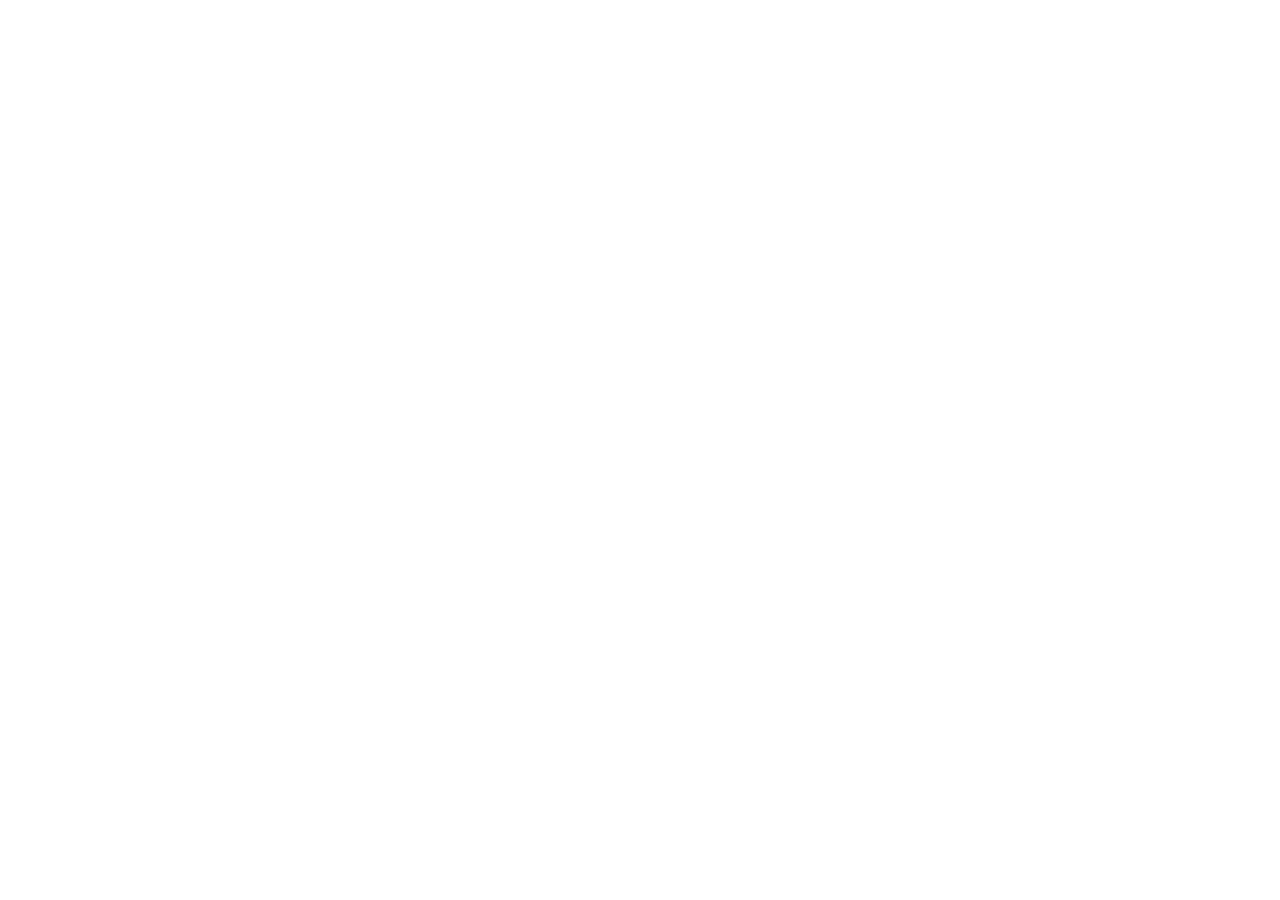
==== byte.html @ 8e18044f "added html file" ====
<!DOCTYPE html>
<html lang="en">
<head>
    <meta charset="UTF-8">
    <meta name="viewport" content="width=device-width, initial-scale=1.0">
    <title>Byte-crew</title>
</head>
<body>
    
</body>
</html>
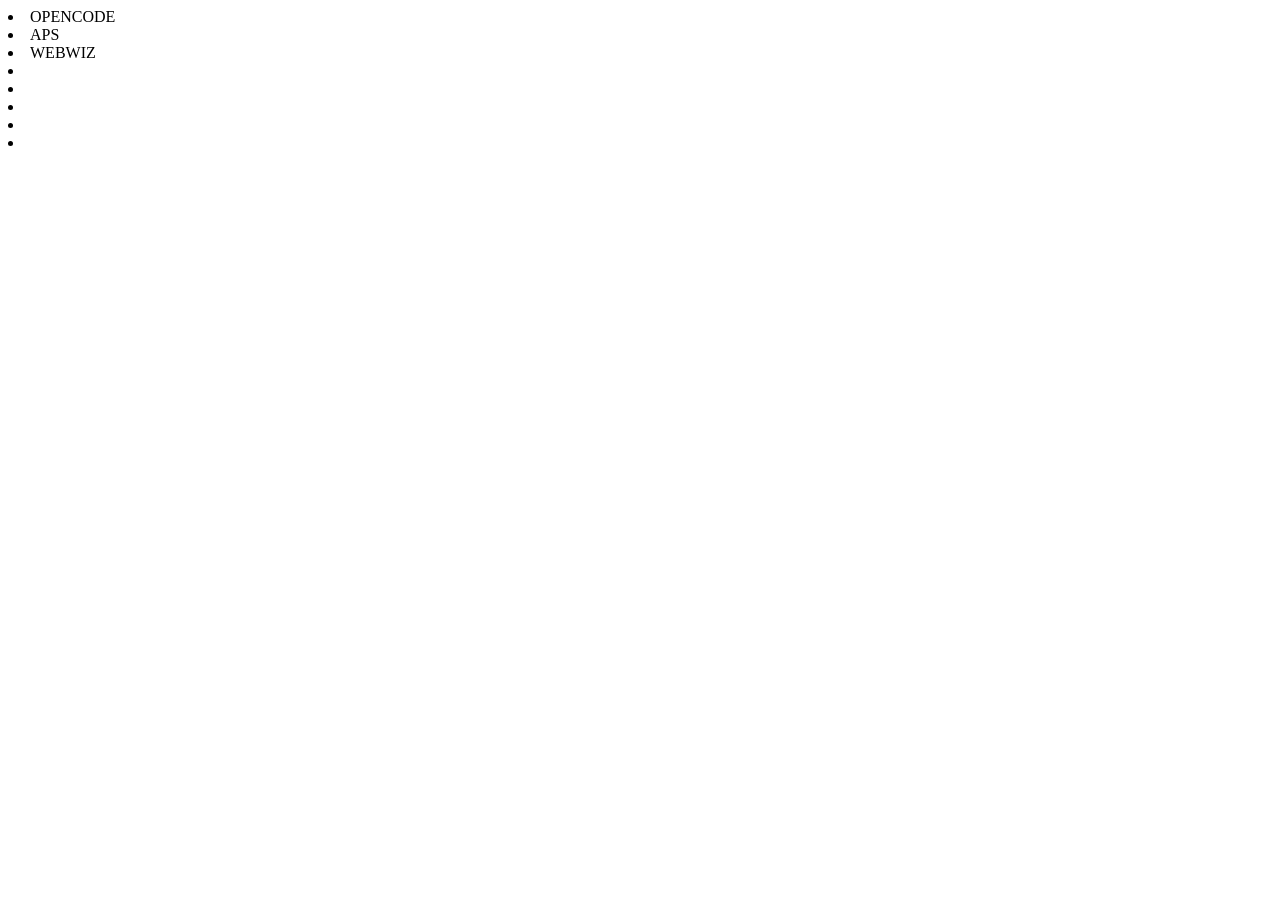
==== commit 72627c99: "made announcements page" ====
--- a/byte.html
+++ b/byte.html
@@ -6,6 +6,15 @@
     <title>Byte-crew</title>
 </head>
 <body>
-    
+    <div class="navbar">
+        <li>OPENCODE</li>
+        <li>APS</li>
+        <li>WEBWIZ</li>
+<li></li>
+<li></li>
+<li></li>
+<li></li>
+        <li></li>
+    </div>
 </body>
 </html>
